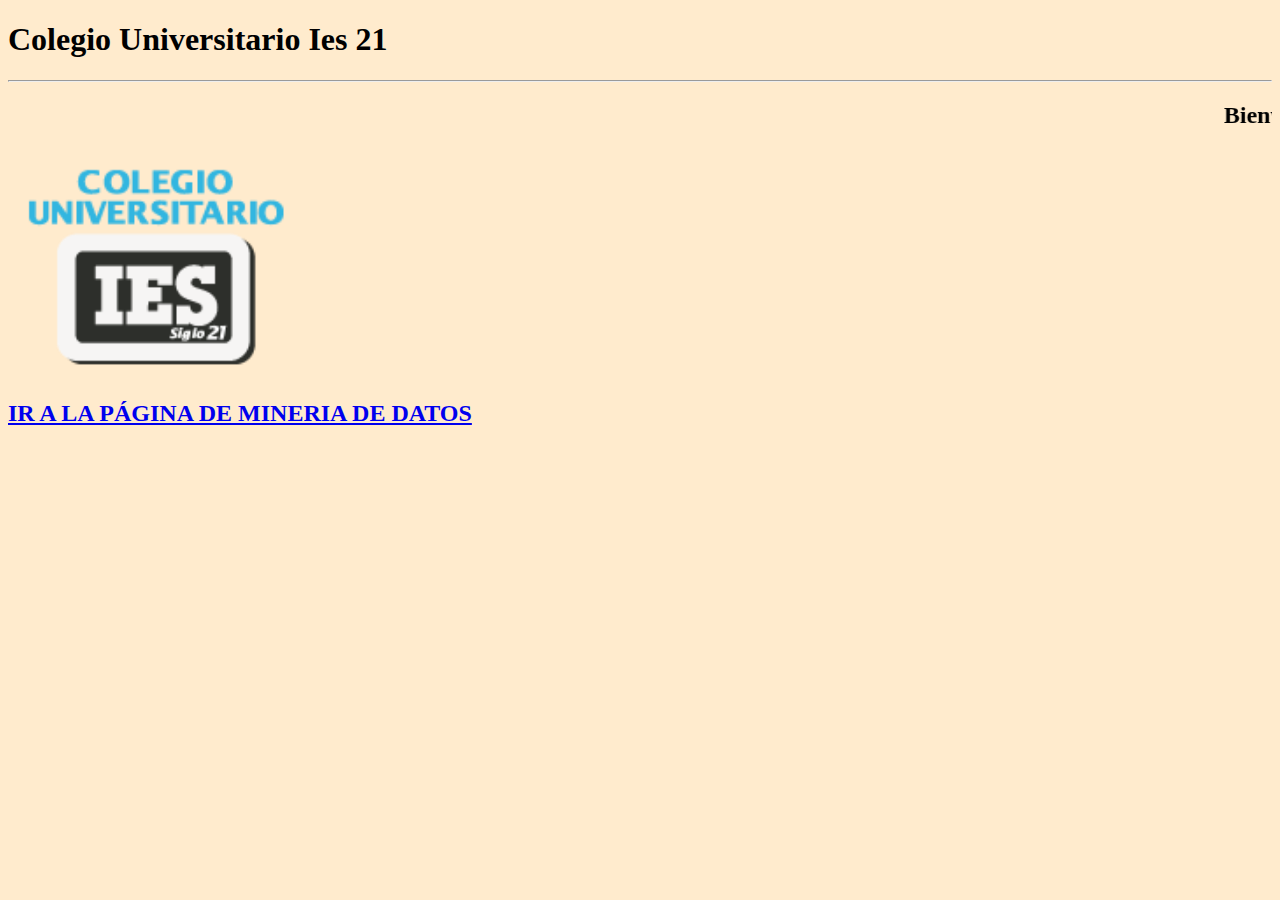
==== index.html @ 9b7cadf3 "primer commit" ====
<!DOCTYPE html>
<html lang="en">
<head>
    <meta charset="UTF-8">
    <meta name="viewport" content="width=device-width, initial-scale=1.0">
    <title> Colegio Universitario Ies 21</title>
    <style>
        body {
            background-color: blanchedalmond;
            color: black;
        }
    </style>

</head>
<body>
    <h1>Colegio Universitario Ies 21</h1>
    <hr />
    <h2>
        <marquee>
            Bienvenidos a todos</h2>
        </marquee>
    <br>
    <img src="imagenes/logo-ies.png"  width="300px"/>
    <br>
    <a href="mineria.html"> IR A LA PÁGINA DE MINERIA DE DATOS</a>
    <br>
</body>
</html>
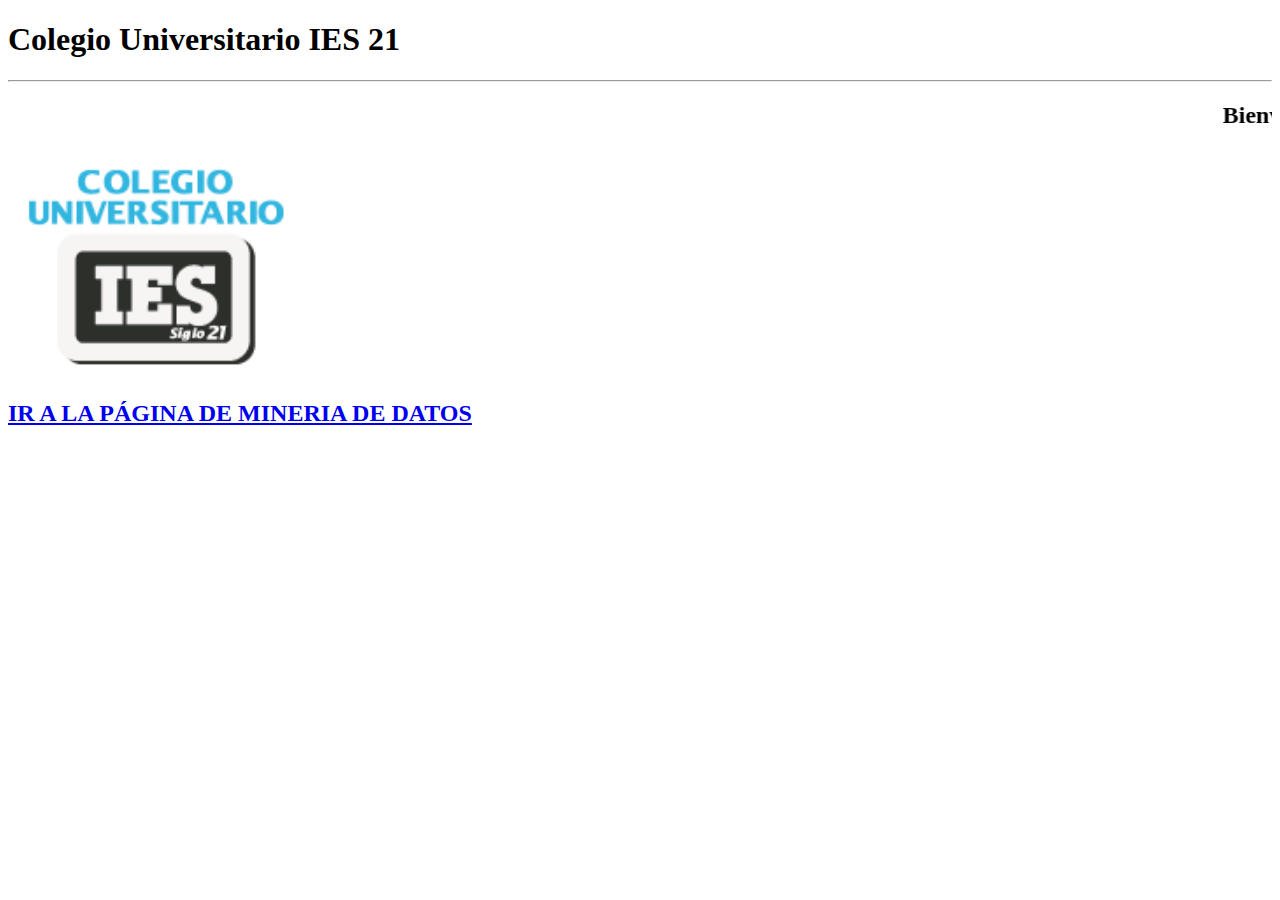
==== commit 6dd12bbf: "Agrego link en mineria" ====
--- a/index.html
+++ b/index.html
@@ -3,17 +3,17 @@
 <head>
     <meta charset="UTF-8">
     <meta name="viewport" content="width=device-width, initial-scale=1.0">
-    <title> Colegio Universitario Ies 21</title>
+    <title> Colegio Universitario IES 21</title>
     <style>
         body {
-            background-color: blanchedalmond;
+            background-color: white;
             color: black;
         }
     </style>
 
 </head>
 <body>
-    <h1>Colegio Universitario Ies 21</h1>
+    <h1>Colegio Universitario IES 21</h1>
     <hr />
     <h2>
         <marquee>
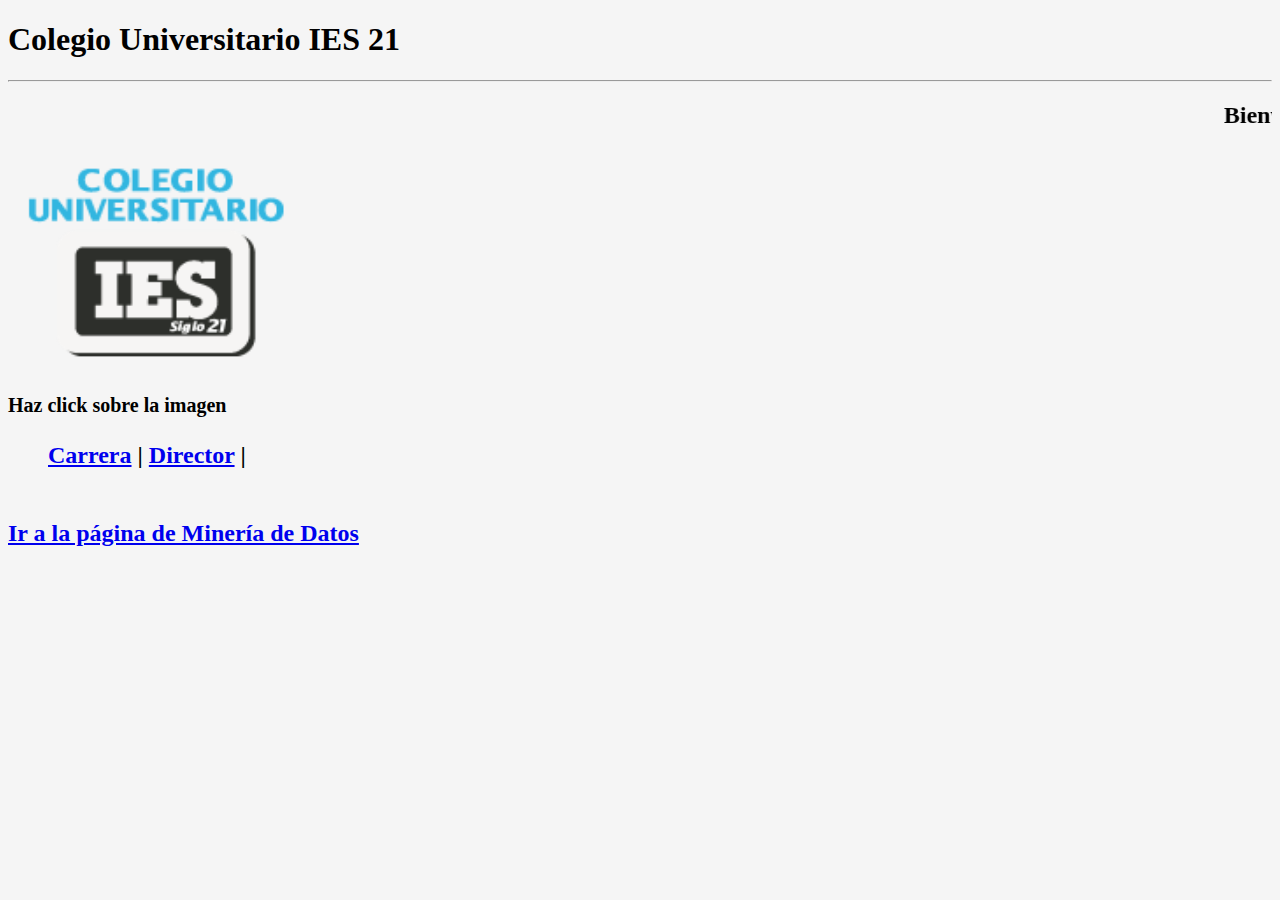
==== commit 3fe87191: "Modifico Logo y menu" ====
--- a/index.html
+++ b/index.html
@@ -6,7 +6,7 @@
     <title> Colegio Universitario IES 21</title>
     <style>
         body {
-            background-color: white;
+            background-color: whitesmoke;
             color: black;
         }
     </style>
@@ -20,9 +20,22 @@
             Bienvenidos a todos</h2>
         </marquee>
     <br>
-    <img src="imagenes/logo-ies.png"  width="300px"/>
+
+    <a href="https://www.ies21.edu.ar/">
+        <img src="imagenes/logo-ies.png" width="300px" style="width:300px;height:250px;border:0;">
+    </a> 
     <br>
-    <a href="mineria.html"> IR A LA PÁGINA DE MINERIA DE DATOS</a>
+    <small>Haz click sobre la imagen</small> 
     <br>
+    <nav>
+        <ul>
+        <a href="/carrera.html/">Carrera</a> |
+        <a href="/director/">Director</a> |
+        </ul>
+    </nav>
+    <br>
+    <a href="mineria.html">Ir a la página de Minería de Datos</a>
+    <br>
+    
 </body>
 </html>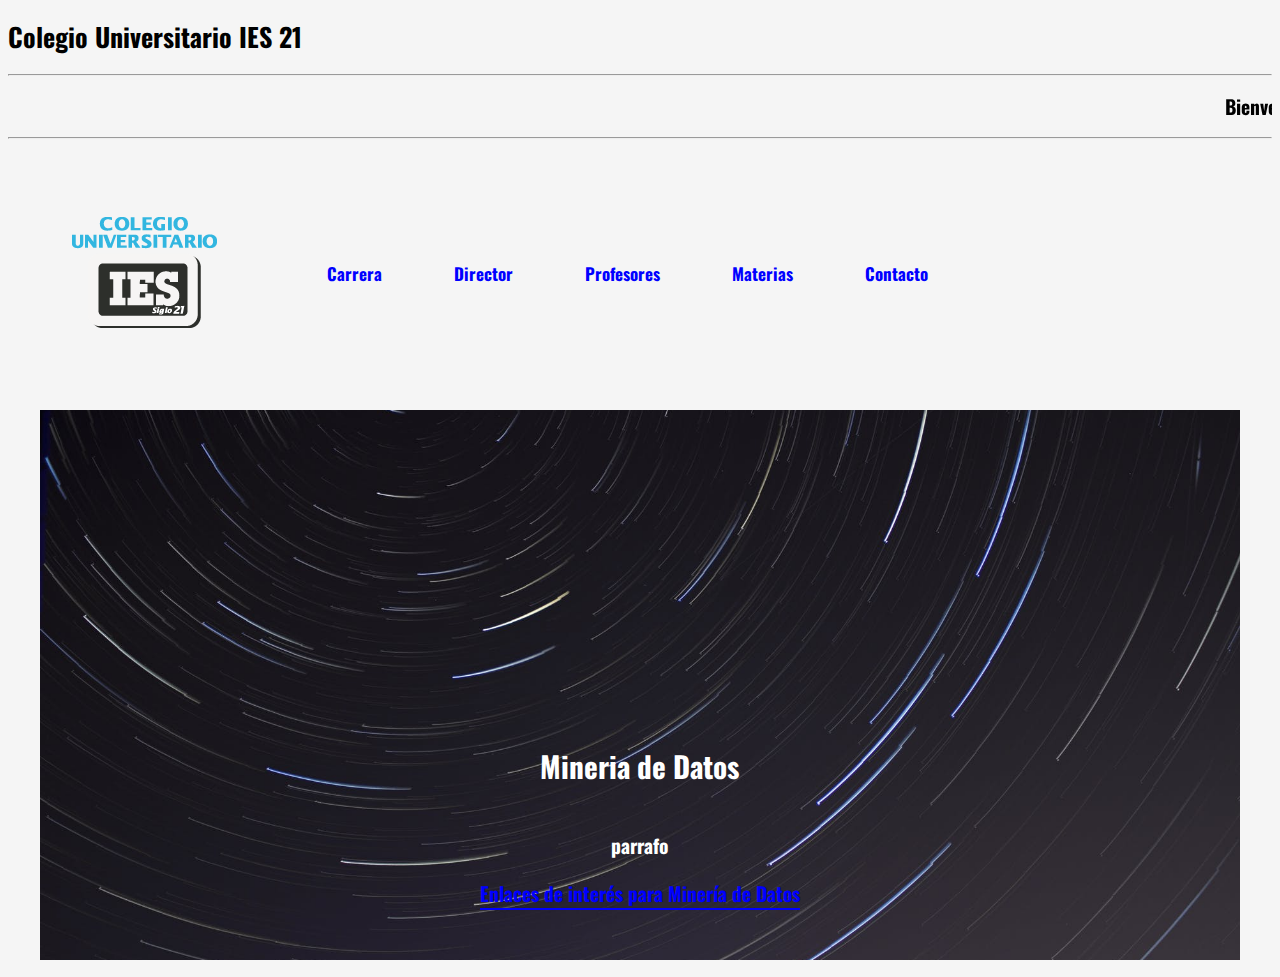
==== commit 61643590: "Agrego styles y menus" ====
--- a/index.html
+++ b/index.html
@@ -3,15 +3,20 @@
 <head>
     <meta charset="UTF-8">
     <meta name="viewport" content="width=device-width, initial-scale=1.0">
-    <title> Colegio Universitario IES 21</title>
+    <title> Colegio Universitario IES 21</title> 
     <style>
         body {
             background-color: whitesmoke;
             color: black;
         }
     </style>
+    <!-- font oswald-->
+    <link href="https://fonts.googleapis.com/css2?family=Oswald:wght@200;300;400&display=swap" rel="stylesheet">   
+    <!-- Custom css-->
+    <link rel="stylesheet" href="styles.css"
+</head>
 
-</head>
+
 <body>
     <h1>Colegio Universitario IES 21</h1>
     <hr />
@@ -19,23 +24,44 @@
         <marquee>
             Bienvenidos a todos</h2>
         </marquee>
+    <hr>
     <br>
+    <div class="container">
+        <nav class="nav-main">
+            <a href="https://www.ies21.edu.ar/">
+            <img src="imagenes/logo-ies.png" alt="logo-ies" class="nav-logo-ies"> 
+            </a>
+            <ul class="nav-menu"> 
+                <li>
+                    <a href="carrera.html">Carrera</a> 
+                </li>
+                <li>
+                    <a href="director.html">Director</a> 
+                </li>
+                <li>
+                    <a href="profesores.html">Profesores</a>
+                </li>
+                <li>
+                    <a href="materias.html">Materias</a>
+                </li>
+                <li>
+                    <a href="contacto">Contacto</a>
+                </li>
+         </nav>
+    </div>
 
-    <a href="https://www.ies21.edu.ar/">
-        <img src="imagenes/logo-ies.png" width="300px" style="width:300px;height:250px;border:0;">
-    </a> 
-    <br>
-    <small>Haz click sobre la imagen</small> 
-    <br>
-    <nav>
-        <ul>
-        <a href="/carrera.html/">Carrera</a> |
-        <a href="/director/">Director</a> |
-        </ul>
-    </nav>
-    <br>
-    <a href="mineria.html">Ir a la página de Minería de Datos</a>
-    <br>
-    
+    <style>
+
+    </style>
+    <div class="container">
+        <nav class="nav-main">
+        </nav>
+        <header class="showcase">
+            <h2>Mineria de Datos</h2>
+            <p>parrafo</p>
+            <a href="mineria.html">Enlaces de interés para Minería de Datos</a>
+        </header>
+    </div>
+        
 </body>
-</html>+</html>
--- a/styles.css
+++ b/styles.css
@@ -0,0 +1,81 @@
+* {
+    box-sizing: border-box;
+    margin: 10;
+    padding: 5;
+}
+
+body {
+    font-size: 13px;
+    font-family: 'Oswald', sans-serif
+}
+a {
+    color: blue;
+    text-decoration: none;
+}
+
+ul {
+    list-style: none;
+}
+
+/* margen*/
+.container {
+    width: 95%;
+    margin: auto;
+}
+
+/*navigation*/
+.nav-main {
+    font-size: 17px;
+    display: flex;
+    justify-content: space-between;
+    align-items: center;
+    height: 60;
+    padding: 20px;
+
+}
+
+
+/* navegacion izquierda*/
+.nav-main ul {
+    display: flex;
+}
+
+.nav-main ul li {
+    padding: 35px;
+}
+
+.nav-main ul li a {
+    padding: 1px;
+}
+/*para enlace, color*/
+.nav-main ul li a:hover {
+    border-bottom: 2px solid blue
+}
+.nav-main ul.nav-menu{
+    flex: 1;
+    margin-left: 20px;
+    
+}
+
+.showcase {
+    width: 100%;
+    height: 550px;
+    background: url('./imagenes/lab.jpeg') no-repeat center center/cover;
+    padding-bottom: 50px;
+    display: flex;
+    flex-direction: column;
+    align-items: center;
+    justify-content: flex-end;
+}
+.showcase a {
+    border-bottom: 2px solid blue;
+    color: blue;
+    
+}
+
+.showcase h2 {
+    color: white;
+}
+.showcase p {
+    color: white;
+}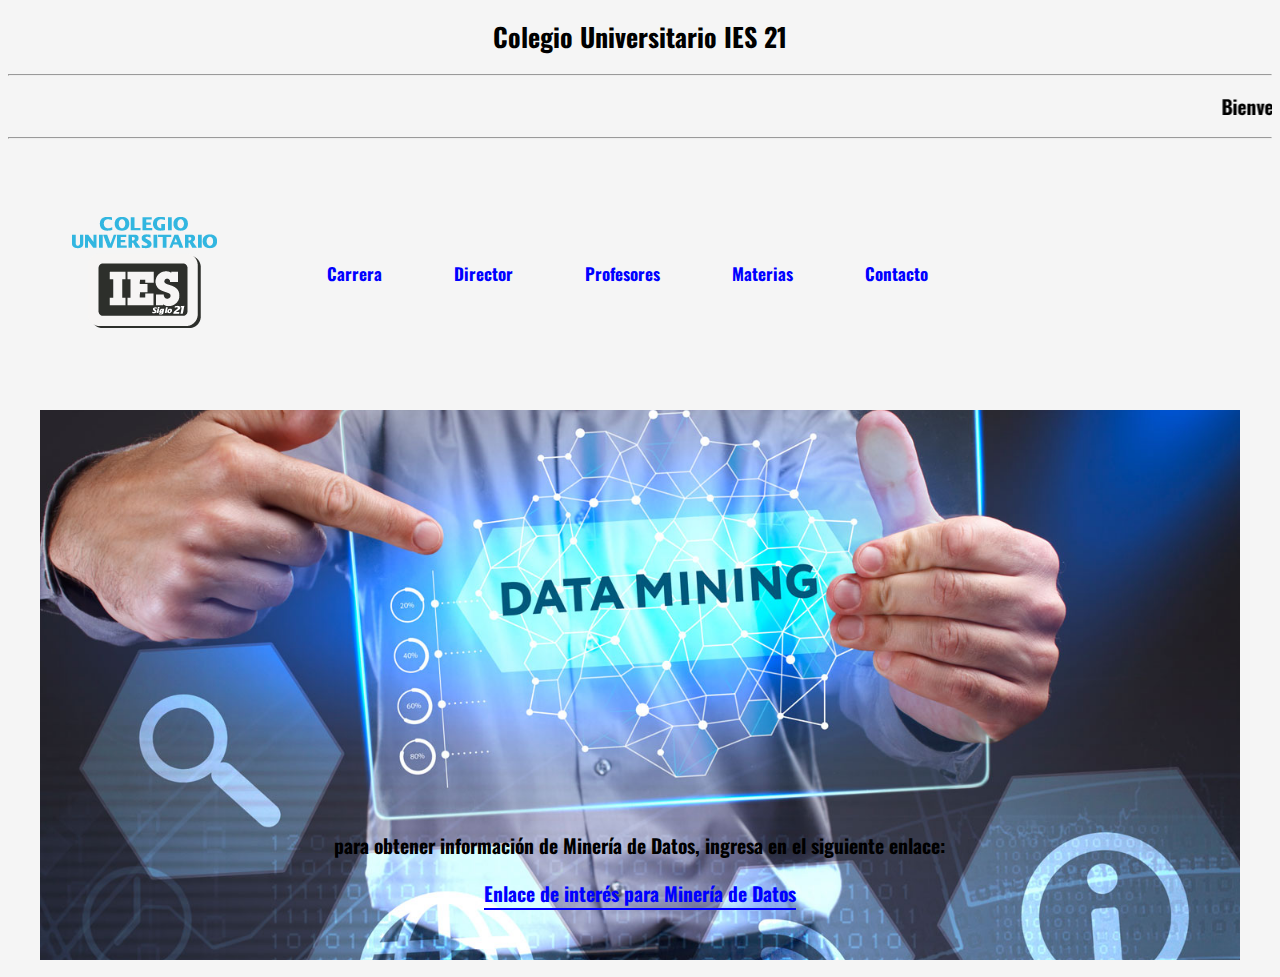
==== commit 12b1fc72: "correciones" ====
--- a/index.html
+++ b/index.html
@@ -18,7 +18,9 @@
 
 
 <body>
+    <center>
     <h1>Colegio Universitario IES 21</h1>
+    </center>
     <hr />
     <h2>
         <marquee>
@@ -57,9 +59,8 @@
         <nav class="nav-main">
         </nav>
         <header class="showcase">
-            <h2>Mineria de Datos</h2>
-            <p>parrafo</p>
-            <a href="mineria.html">Enlaces de interés para Minería de Datos</a>
+            <p>para obtener información de Minería de Datos, ingresa en el siguiente enlace:</p>
+            <a href="mineria.html">Enlace de interés para Minería de Datos</a>
         </header>
     </div>
         
--- a/styles.css
+++ b/styles.css
@@ -60,7 +60,7 @@
 .showcase {
     width: 100%;
     height: 550px;
-    background: url('./imagenes/lab.jpeg') no-repeat center center/cover;
+    background: url('./imagenes/data_mining.jpg') no-repeat center center/cover;
     padding-bottom: 50px;
     display: flex;
     flex-direction: column;
@@ -70,12 +70,41 @@
 .showcase a {
     border-bottom: 2px solid blue;
     color: blue;
-    
 }
 
 .showcase h2 {
-    color: white;
+    color: black;
 }
 .showcase p {
-    color: white;
-}+    color: black;
+}
+
+.mineria.html
+* {
+    margin: 20;
+    padding: 20;
+    }
+
+.capa1 {
+        border: steelblue;
+        margin: 25px;
+        padding: 25px;
+        background: steelblue;
+        text-align: center;
+        height: 100px;
+        color: white;
+    }
+.capa2 {
+    margin: 25px;
+    padding:12px;
+}
+.lista {
+    color:blue;
+    margin: 30px;
+}
+
+.lista a{
+    border-bottom: 1px solid blue;
+    color: blue;
+}
+
